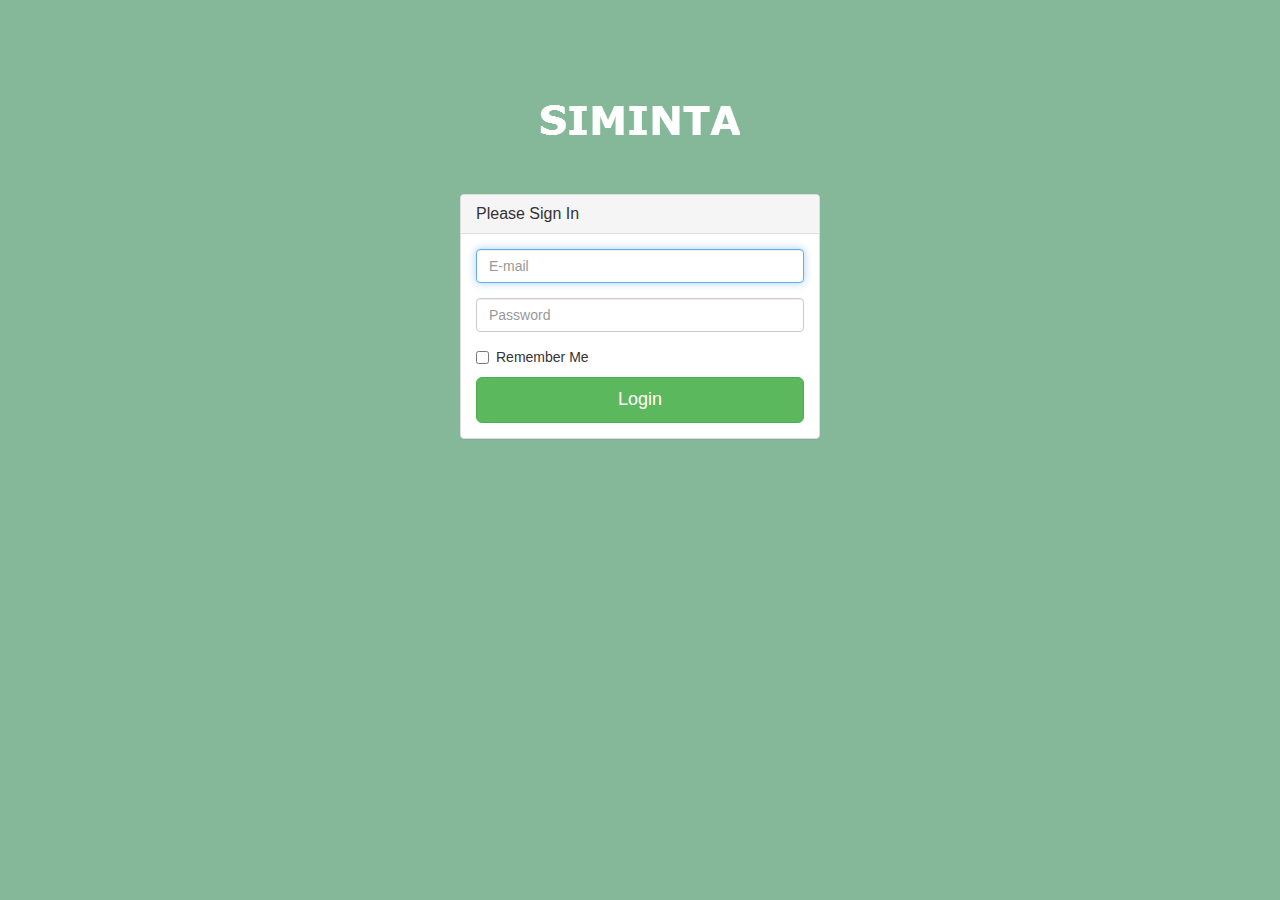
==== index.html @ aa2c4a2e "Projeto Pedras- Criando Models" ====
<!DOCTYPE html>
<html>

<head>
  <meta charset="utf-8">
    <meta name="viewport" content="width=device-width, initial-scale=1.0">
    <title>Bootsrtap Free Admin Template - SIMINTA | Admin Dashboad Template</title>
    <!-- Core CSS - Include with every page -->
    <link href="assets/plugins/bootstrap/bootstrap.css" rel="stylesheet" />
    <link href="assets/font-awesome/css/font-awesome.css" rel="stylesheet" />
    <link href="assets/plugins/pace/pace-theme-big-counter.css" rel="stylesheet" />
   <link href="assets/css/style.css" rel="stylesheet" />
      <link href="assets/css/main-style.css" rel="stylesheet" />

</head>

<body class="body-Login-back">

    <div class="container">
       
        <div class="row">
            <div class="col-md-4 col-md-offset-4 text-center logo-margin ">
              <img src="assets/img/logo.png" alt=""/>
                </div>
            <div class="col-md-4 col-md-offset-4">
                <div class="login-panel panel panel-default">                  
                    <div class="panel-heading">
                        <h3 class="panel-title">Please Sign In</h3>
                    </div>
                    <div class="panel-body">
                        <form role="form">
                            <fieldset>
                                <div class="form-group">
                                    <input class="form-control" placeholder="E-mail" name="email" type="email" autofocus>
                                </div>
                                <div class="form-group">
                                    <input class="form-control" placeholder="Password" name="password" type="password" value="">
                                </div>
                                <div class="checkbox">
                                    <label>
                                        <input name="remember" type="checkbox" value="Remember Me">Remember Me
                                    </label>
                                </div>
                                <!-- Change this to a button or input when using this as a form -->
                                <a href="principal.php" class="btn btn-lg btn-success btn-block">Login</a>
                            </fieldset>
                        </form>
                    </div>
                </div>
            </div>
        </div>
    </div>

     <!-- Core Scripts - Include with every page -->
    <script src="assets/plugins/jquery-1.10.2.js"></script>
    <script src="assets/plugins/bootstrap/bootstrap.min.js"></script>
    <script src="assets/plugins/metisMenu/jquery.metisMenu.js"></script>

</body>

</html>
---- assets/plugins/pace/pace-theme-big-counter.css ----
/*=======================
   URI:https://github.com/HubSpot/pace/ 
    ============================*/

/* This is a compiled file, you should be editing the file in the templates directory */
.pace {
  -webkit-pointer-events: none;
  pointer-events: none;
  -webkit-user-select: none;
  -moz-user-select: none;
  user-select: none;
}

.pace.pace-inactive .pace-progress {
  display: none;
}

.pace .pace-progress {
  position: fixed;
  z-index: 2000;
  top: 0;
  right: 0;
  height: 5rem;
  width: 5rem;
}

.pace .pace-progress:after {
    margin-top:100px;
  display: block;
  position: absolute;
  top: 0;
  right: .5rem;
  content: attr(data-progress-text);
  font-family: "Helvetica Neue", sans-serif;
  font-weight: 100;
  font-size: 5rem;
  line-height: 1;
  text-align: right;
  color: rgba(0, 0, 0, 0.19999999999999996);
}
---- assets/css/style.css ----
/*Copyright  2013-2014 Iron Summit Media Strategies

    URI: http://http://www.ironsummitmedia.com/

Licensed under the Apache License, Version 2.0 (the "License");
you may not use this file except in compliance with the License.
You may obtain a copy of the License at

    http://www.apache.org/licenses/LICENSE-2.0

Unless required by applicable law or agreed to in writing, software
distributed under the License is distributed on an "AS IS" BASIS,
WITHOUT WARRANTIES OR CONDITIONS OF ANY KIND, either express or implied.
See the License for the specific language governing permissions and
limitations under the License.*/



/* Global Styles */

/* ------------------------------- */

 body {
    background-color: #f8f8f8;
}

/* Wrappers */

/* ------------------------------- */

 #wrapper {
    width: 100%;
    margin-top: 55px!important; 
    background-color:#04B173; 
}

#page-wrapper {
    padding: 0 15px;
    min-height: 568px;
     background-color:rgb(209, 212, 216);
}



    

.navbar-static-side ul li {
    border-bottom:1px solid #84B899 !important;
}

/* Navigation */

/* ------------------------------- */

/* Top Right Navigation Dropdown Styles */

 .navbar-top-links li {
    display: inline-block;
}

.navbar-top-links li:last-child {
    margin-right: 15px;
}

.navbar-top-links li a {
    padding: 20px;
    min-height: 50px;
}

.navbar-top-links .dropdown-menu li {
    display: block;
}

.navbar-top-links .dropdown-menu li:last-child {
    margin-right: 0;
}

.navbar-top-links .dropdown-menu li a {
    padding: 3px 20px;
    min-height: 0;
}

.navbar-top-links .dropdown-menu li a div {
    white-space: normal;
}

.navbar-top-links .dropdown-messages,
.navbar-top-links .dropdown-tasks,
.navbar-top-links .dropdown-alerts {
    width: 310px;
    min-width: 0;
}

.navbar-top-links .dropdown-messages {
    margin-left: 5px;
}

.navbar-top-links .dropdown-tasks {
    margin-left: -59px;
}

.navbar-top-links .dropdown-alerts {
    margin-left: -123px;
}

.navbar-top-links .dropdown-user {
    right: 0;
    left: auto;
}

/* Sidebar Menu Styles */

 .sidebar-search {
    padding: 15px;
}

.arrow {
    float: right;
}

.fa.arrow:before {
    content: "\f104";
}

.active > a > .fa.arrow:before {
    content: "\f107";
}

.nav-second-level li,
.nav-third-level li {
    border-bottom: none !important;
}

.nav-second-level li a {
    padding-left: 37px;
}

.nav-third-level li a {
    padding-left: 52px;
}

@media(min-width:768px) {
    .navbar-static-side {
        z-index: 1;
        position: absolute;
        width: 250px;
    }

    .navbar-top-links .dropdown-messages,
    .navbar-top-links .dropdown-tasks,
    .navbar-top-links .dropdown-alerts {
        margin-left: auto;
    }
}

/* Buttons */

/* ------------------------------- */

 .btn-outline {
    color: inherit;
    background-color: transparent;
    transition: all .5s;
}

.btn-primary.btn-outline {
    color: #428bca;
}

.btn-success.btn-outline {
    color: #5cb85c;
}

.btn-info.btn-outline {
    color: #5bc0de;
}

.btn-warning.btn-outline {
    color: #f0ad4e;
}

.btn-danger.btn-outline {
    color: #d9534f;
}

.btn-primary.btn-outline:hover,
.btn-success.btn-outline:hover,
.btn-info.btn-outline:hover,
.btn-warning.btn-outline:hover,
.btn-danger.btn-outline:hover {
    color: #fff;
}

/* Pages */

/* ------------------------------- */

/* Dashboard Chat */

 .chat {
    margin: 0;
    padding: 0;
    list-style: none;
}

.chat li {
    margin-bottom: 10px;
    padding-bottom: 5px;
    border-bottom: 1px dotted #B3A9A9;
}

.chat li.left .chat-body {
    margin-left: 60px;
}

.chat li.right .chat-body {
    margin-right: 60px;
}

.chat li .chat-body p {
    margin: 0;
    color: #777777;
}

.panel .slidedown .glyphicon,
.chat .glyphicon {
    margin-right: 5px;
}

.chat-panel .panel-body {
    height: 280px;
    overflow-y: scroll;
}

/* Login Page */

 .login-panel {
    margin-top: 15%;
}
.body-Backcolor {
    background-color:#000;
}
.logo-margin {
    margin-top:100px;
}

/* Flot Chart Containers */

 .flot-chart {
    display: block;
    height: 400px;
}

.flot-chart-content {
    width: 100%;
    height: 100%;
}

/* DataTables Overrides */

 table.dataTable thead .sorting,
table.dataTable thead .sorting_asc:after,
table.dataTable thead .sorting_desc,
table.dataTable thead .sorting_asc_disabled,
table.dataTable thead .sorting_desc_disabled {
    background: transparent;
}

table.dataTable thead .sorting_asc:after {
    content: "\f0de";
    float: right;
    font-family: fontawesome;
}

table.dataTable thead .sorting_desc:after {
    content: "\f0dd";
    float: right;
    font-family: fontawesome;
}

table.dataTable thead .sorting:after {
    content: "\f0dc";
    float: right;
    font-family: fontawesome;
    color: rgba(50,50,50,.5);
}

/* Circle Buttons */

 .btn-circle {
    width: 30px;
    height: 30px;
    padding: 6px 0;
    border-radius: 15px;
    text-align: center;
    font-size: 12px;
    line-height: 1.428571429;
}

.btn-circle.btn-lg {
    width: 50px;
    height: 50px;
    padding: 10px 16px;
    border-radius: 25px;
    font-size: 18px;
    line-height: 1.33;
}

.btn-circle.btn-xl {
    width: 70px;
    height: 70px;
    padding: 10px 16px;
    border-radius: 35px;
    font-size: 24px;
    line-height: 1.33;
}

.show-grid [class^="col-"] {
    padding-top: 10px;
    padding-bottom: 10px;
    border: 1px solid #ddd;
    background-color: #eee !important;
}

.show-grid {
    margin: 15px 0;
}
---- assets/css/main-style.css ----
﻿
/*====================================
 Free To Use For Personal And Commercial Usage
Author: http://binarytheme.com
 Share Us if You Like our work 
 Enjoy Our Codes For Free always.
======================================*/

/* user image section */
.user-section {
    margin-top:20px;
    font-size:22px;
    background-color:rgb(83, 163, 163);
}
.user-section-inner {
    height: 65px;
width: 65px;
-moz-border-radius: 3px;
-webkit-border-radius: 3px;
border-radius: 3px;
overflow: hidden;
display: inline-block;
float: left;
margin-right: 15px;
margin-top: 20px;
}
    .user-section-inner img {
        margin-left:10px;
        width:55px;
        height:60px;
        
    }
.user-info {
    display: block;
    color:#000!important;
display: inline-block;
padding: 15px;
margin-bottom: 0px
}
.user-text-online {
    font-size:18px;
    color:#fff
}
.user-circle-online {
    width: 15px!important;
    height: 15px!important;
}

/* side-menu section */
.nav > li > a:hover, .nav > li > a:focus {
    background-color:rgba(74, 72, 126, 0);
}
.navbar-top-links  .open > a, .nav .open > a:hover, .nav .open > a:focus {
    background-color: #75C5B8;
}
.navbar-top-links > li > a {
color: #FFFFFF;
}
.nav > li > a {
padding: 20px 15px;
}
#side-menu {
    background-color:#04B173;
}

 #side-menu a {
            color:#fff;
           border-bottom: 1px solid #84B899 !important;
           height: 55px;
        }
        .selected {
            background-color:rgb(83, 163, 163);
        }
/* back colors */
        .blue {
            background-color:rgb(113, 159, 241);
        }
         .green {
            background-color:rgb(144, 236, 192);
        }
          .red {
            background-color:rgb(255, 102, 133);
        }
        .yellow {
            background-color:rgb(237, 253, 46);
        }

  /* No border */
.no-boder {
    border:0px solid #5bc0de !important;
}
/* tap nvbar Section */

#navbar {
    background-color:rgb(83, 163, 163);
}

.navbar-brand {
    padding-left:20px;
}
.navbar-brand img {
    height:30px;
}
.top-label {
    position: absolute;
top: 50%;
right: 50%;
margin-top: -24px;
margin-right: -24px;
}

/*large font*/
.large-font {
    font-size:18px;
}

.body-Login-back {
    background-color:#84B899;
}

.margin-tips {
    margin:5px;
}
.navbar-default {
border-color: #27A6BE;
}
/*media queries*/

@media(min-width:768px) 
{
    #page-wrapper {
        position: inherit;
        margin: 0 0 0 250px;
        padding: 0 30px;
        min-height: 1000px;
       
       
    }

}

@media(max-width:768px) {
#wrapper {
    margin-top:140px!important;
    
}
}
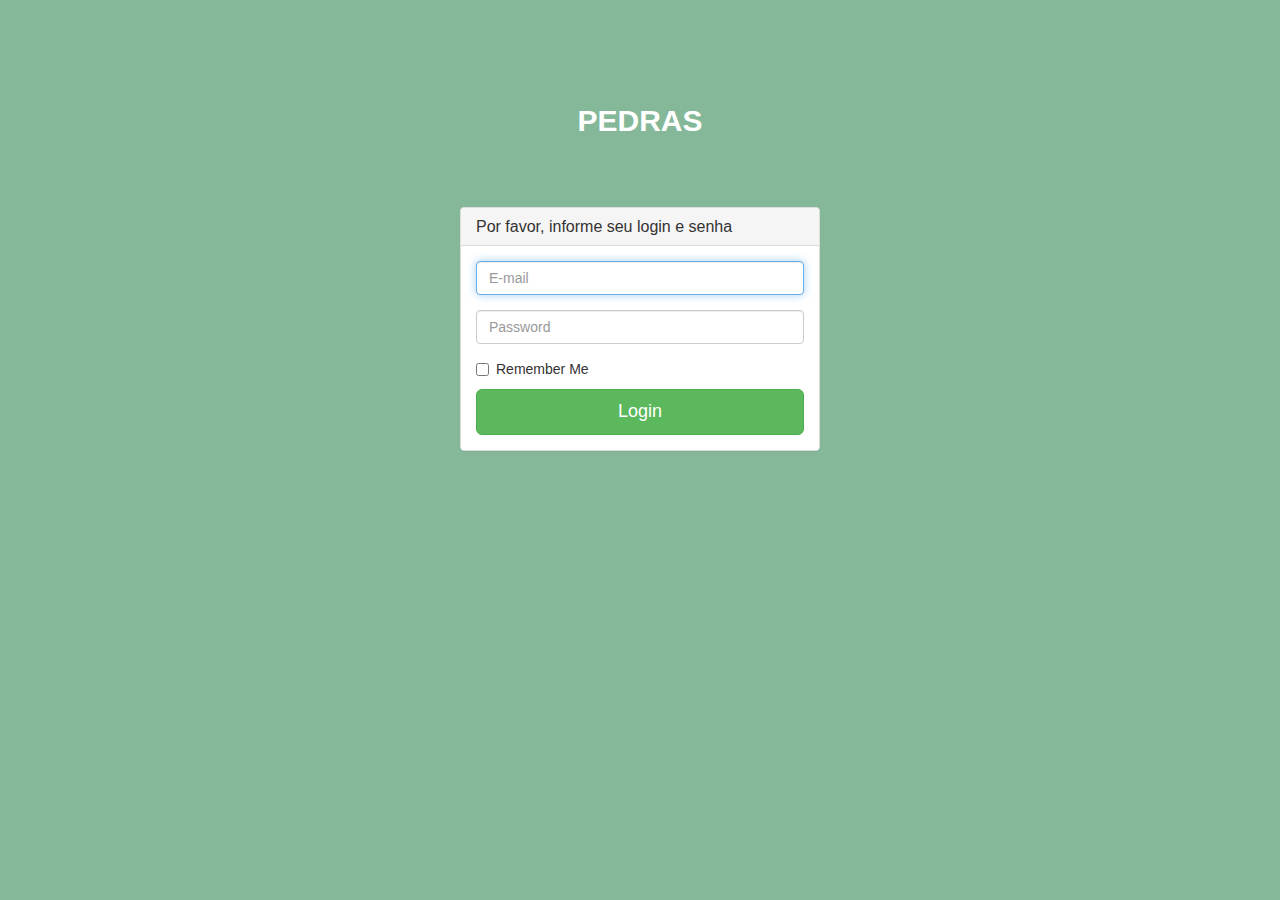
==== commit 7ac58899: "Criando DAO" ====
--- a/index.html
+++ b/index.html
@@ -20,12 +20,12 @@
        
         <div class="row">
             <div class="col-md-4 col-md-offset-4 text-center logo-margin ">
-              <img src="assets/img/logo.png" alt=""/>
+              <p style="font-size: 30px; font-weight: bold; color: #ffffff">PEDRAS</p>
                 </div>
             <div class="col-md-4 col-md-offset-4">
                 <div class="login-panel panel panel-default">                  
                     <div class="panel-heading">
-                        <h3 class="panel-title">Please Sign In</h3>
+                        <h3 class="panel-title">Por favor, informe seu login e senha</h3>
                     </div>
                     <div class="panel-body">
                         <form role="form">
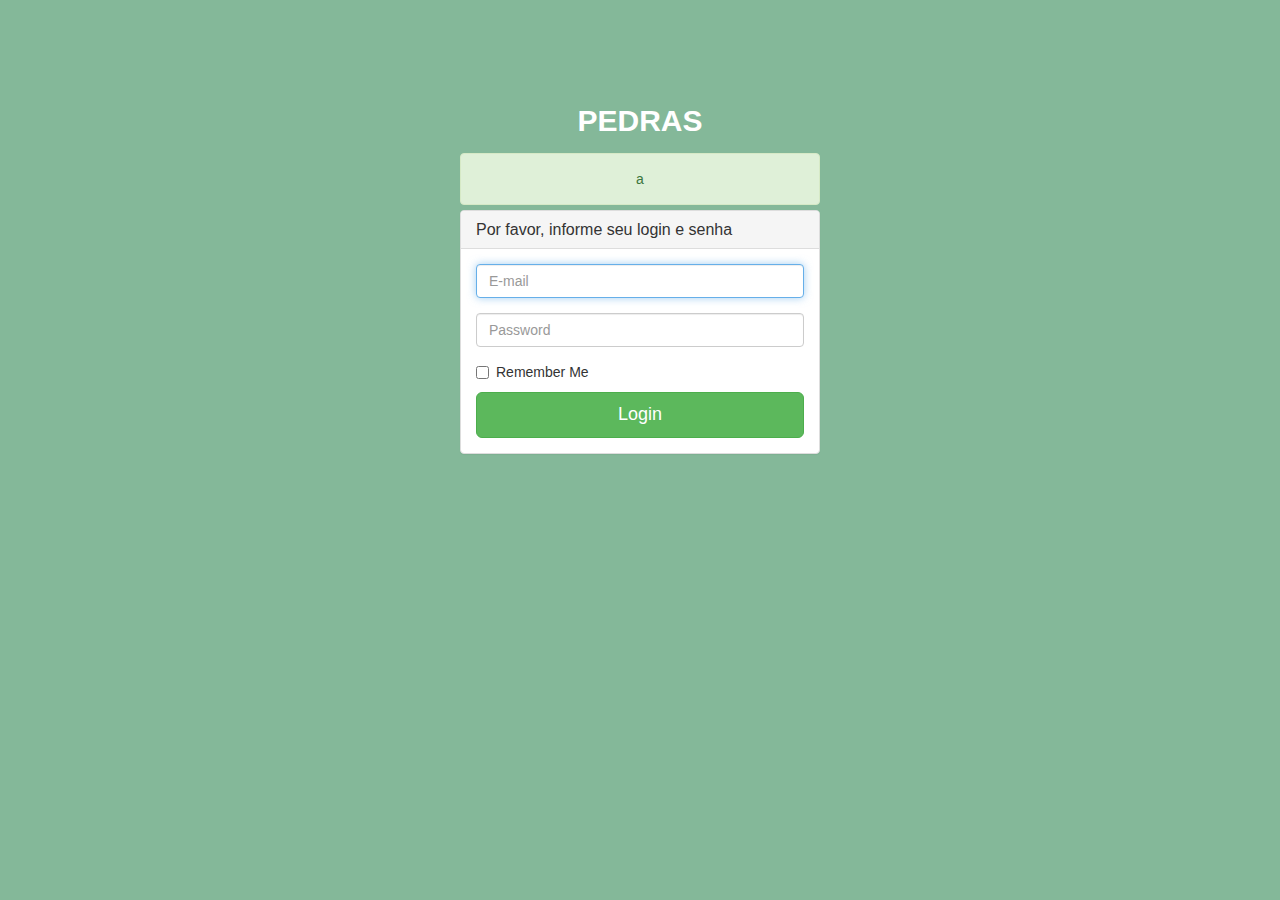
==== commit 90e13711: "Logar no sistema" ====
--- a/index.html
+++ b/index.html
@@ -9,8 +9,9 @@
     <link href="assets/plugins/bootstrap/bootstrap.css" rel="stylesheet" />
     <link href="assets/font-awesome/css/font-awesome.css" rel="stylesheet" />
     <link href="assets/plugins/pace/pace-theme-big-counter.css" rel="stylesheet" />
-   <link href="assets/css/style.css" rel="stylesheet" />
-      <link href="assets/css/main-style.css" rel="stylesheet" />
+    <link href="assets/css/style.css" rel="stylesheet" />
+    <link href="assets/css/main-style.css" rel="stylesheet" />
+    <link href="css/login.css" rel="stylesheet" />
 
 </head>
 
@@ -23,8 +24,12 @@
               <p style="font-size: 30px; font-weight: bold; color: #ffffff">PEDRAS</p>
                 </div>
             <div class="col-md-4 col-md-offset-4">
-                <div class="login-panel panel panel-default">                  
+
+                <p class="alerta-login alert alert-success">a</p>
+                <div class="login-panel panel panel-default ">
+
                     <div class="panel-heading">
+
                         <h3 class="panel-title">Por favor, informe seu login e senha</h3>
                     </div>
                     <div class="panel-body">
@@ -42,7 +47,7 @@
                                     </label>
                                 </div>
                                 <!-- Change this to a button or input when using this as a form -->
-                                <a href="principal.php" class="btn btn-lg btn-success btn-block">Login</a>
+                                <a href="#btn" class="btn btn-lg btn-success btn-block btn-logar">Login</a>
                             </fieldset>
                         </form>
                     </div>
@@ -55,6 +60,7 @@
     <script src="assets/plugins/jquery-1.10.2.js"></script>
     <script src="assets/plugins/bootstrap/bootstrap.min.js"></script>
     <script src="assets/plugins/metisMenu/jquery.metisMenu.js"></script>
+    <script src="js/login.js"></script>
 
 </body>
 
--- a/css/login.css
+++ b/css/login.css
@@ -0,0 +1,11 @@
+
+.alerta-login{
+    position: relative;
+    text-align: center;
+
+}
+
+.login-panel{
+    margin-top: -15px;
+
+}